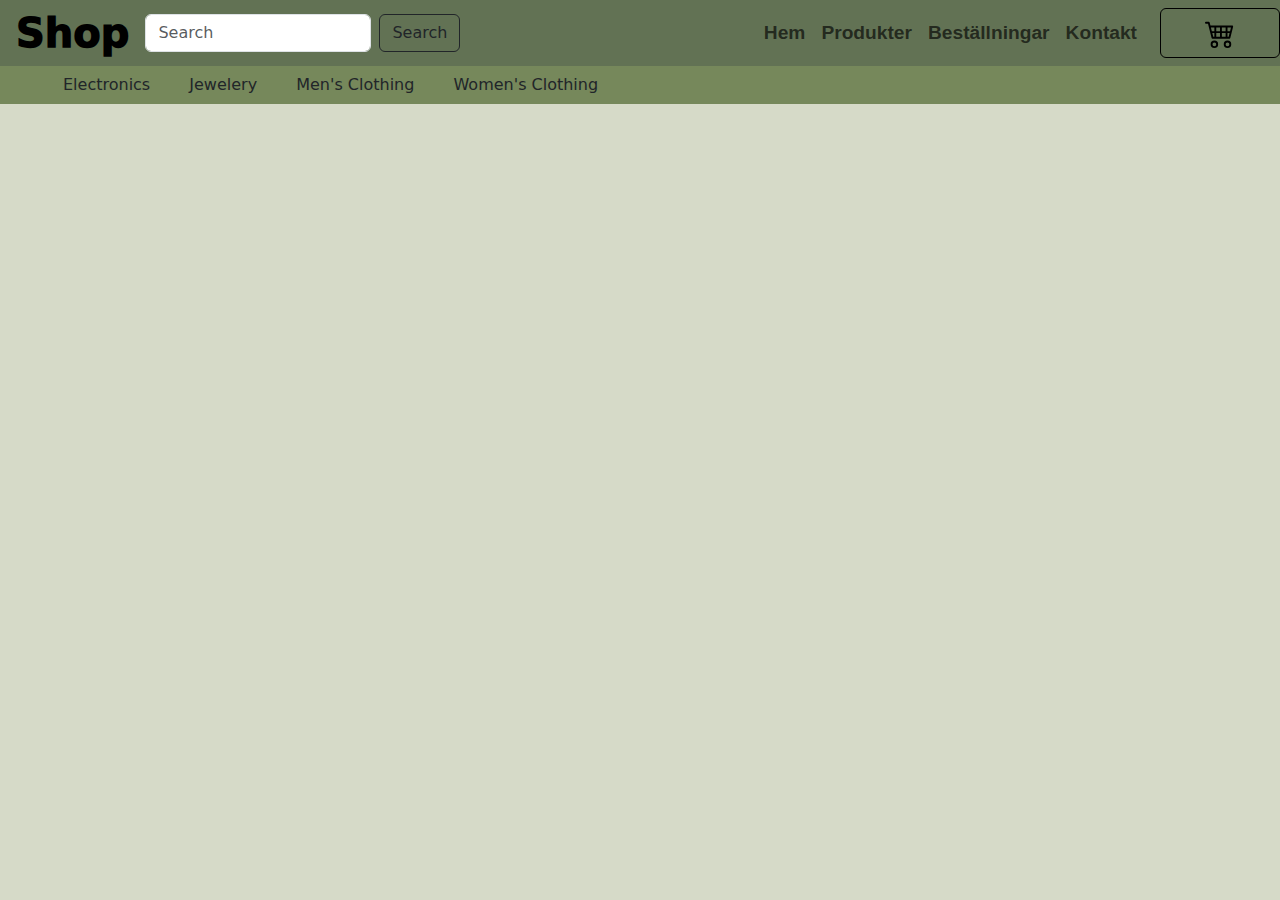
==== index.html @ 72ec9987 "fix increment & decrement" ====
<!DOCTYPE html>
<html lang="en">

<head>
    <meta charset="UTF-8">
    <meta name="viewport" content="width=device-width, initial-scale=1.0">
    <link href="https://cdn.jsdelivr.net/npm/bootstrap@5.3.3/dist/css/bootstrap.min.css" rel="stylesheet"
        integrity="sha384-QWTKZyjpPEjISv5WaRU9OFeRpok6YctnYmDr5pNlyT2bRjXh0JMhjY6hW+ALEwIH" crossorigin="anonymous">
    <link rel="stylesheet" href="style.css">
    <title>Shop</title>
</head>

<body class="body">
    <div id="navbar-wrapper">
        <nav class="row navbar navbar-expand-lg bg-transparent">

            <!--Shop logo-->
            <div class="container-fluid">
                <div class="d-flex align-item-center">
                    <a class="navbar-brand fs-1 ps-3">Shop</a>
                </div>

                <!--Search bar-->

                <div class="collapse navbar-collapse">
                    <form class="d-flex" role="search">
                        <input class="form-control me-2" type="search" placeholder="Search" aria-label="Search">
                        <button class="btn btn-outline-dark" type="submit">Search</button>
                    </form>
                </div>
                <div class="d-flex">

                    <div class="collapse navbar-collapse headboard">
                        <ul class="navbar-nav me-auto mb-2 mb-lg-0">
                            <li><a href="#" class="nav-link a" data-page="home">Hem</a></li>
                            <li><a href="#" class="nav-link b" data-page="product">Produkter</a></li>
                            <li><a href="#" class="nav-link c" data-page="orderform">Beställningar</a></li>
                            <li><a href="#" class="nav-link d" data-page="contactform">Kontakt</a></li>
                        </ul>
                    </div>

                    <button class="navbar-toggler" type="button" data-bs-toggle="collapse"
                        data-bs-target="#navbarMenyBtn" aria-controls="navbarMenyBtn" aria-expanded="false"
                        aria-label="Toggle navigation">
                        <svg xmlns="http://www.w3.org/2000/svg" width="30" height="30" fill="currentColor"
                            class="bi bi-list" viewBox="0 0 16 16">
                            <path fill-rule="evenodd"
                                d="M2.5 12a.5.5 0 0 1 .5-.5h10a.5.5 0 0 1 0 1H3a.5.5 0 0 1-.5-.5m0-4a.5.5 0 0 1 .5-.5h10a.5.5 0 0 1 0 1H3a.5.5 0 0 1-.5-.5m0-4a.5.5 0 0 1 .5-.5h10a.5.5 0 0 1 0 1H3a.5.5 0 0 1-.5-.5" />
                        </svg>
                    </button>

                    <!--cart Button-->
                    <button class="cartBTN" data-bs-toggle="offcanvas" data-bs-target="#offcanvasExample"
                        aria-controls="offcanvasExample">
                        <svg xmlns="http://www.w3.org/2000/svg" width="30" height="30" fill="currentColor"
                            class="bi bi-cart4" viewBox="0 0 16 16">
                            <path
                                d="M0 2.5A.5.5 0 0 1 .5 2H2a.5.5 0 0 1 .485.379L2.89 4H14.5a.5.5 0 0 1 .485.621l-1.5 6A.5.5 0 0 1 13 11H4a.5.5 0 0 1-.485-.379L1.61 3H.5a.5.5 0 0 1-.5-.5M3.14 5l.5 2H5V5zM6 5v2h2V5zm3 0v2h2V5zm3 0v2h1.36l.5-2zm1.11 3H12v2h.61zM11 8H9v2h2zM8 8H6v2h2zM5 8H3.89l.5 2H5zm0 5a1 1 0 1 0 0 2 1 1 0 0 0 0-2m-2 1a2 2 0 1 1 4 0 2 2 0 0 1-4 0m9-1a1 1 0 1 0 0 2 1 1 0 0 0 0-2m-2 1a2 2 0 1 1 4 0 2 2 0 0 1-4 0" />
                        </svg>
                    </button>
                </div>

            </div> <!--Container Fluid closes-->
        </nav>
        <!--pop up menu list in small screen-->
        <div class="collapse navbar-collapse bg-white" id="navbarMenyBtn">
            <div>
                <form class="d-flex" role="search">
                    <input class="form-control me-2" type="search" placeholder="Search" aria-label="Search">
                    <button class="searchBTNSmall btn-outline-dark" type="submit">Search</button>
                </form>
            </div>
            <ul class="navbar-nav me-auto mb-2 mb-lg-0">
                <li class="nav-item">
                    <a class="nav-link active" aria-current="page" href="#" data-page="home">Home</a>
                </li>

                <li class="nav-item">
                    <a class="nav-link" href="#" data-page="product">Produkter</a>
                </li>
                <li class="nav-item">
                    <a class="nav-link" href="#" data-page="contactform">Kontakta Oss</a>
                </li>
                <li class="nav-item">
                    <a class="nav-link" href="#" data-page="orderform">Beställningar</a>
                </li>
            </ul>
        </div>
    </div>

    <div id="wrapper-gender">
        <div class="row text-centerHerr">
            <ul class="list-inline" style="margin: 0;" id="categoryLink">
                <li class="btn list-inline-item" data-page="/category/electronics">Electronics</li>
                <li class="btn list-inline-item" data-page="/category/jewelery">Jewelery</li>
                <li class="btn list-inline-item" data-page="/category/mensclothing">Men's Clothing</li>
                <li class="btn list-inline-item" data-page="/category/womensclothing">Women's Clothing</li>
            </ul>
        </div>
    </div>

    <!--cart tab: pop up-->
    <div class="offcanvas offcanvas-end" tabindex="-1" id="offcanvasExample" aria-labelledby="offcanvasExampleLabel">
        <div class="offcanvas-header">
            <h5 class="offcanvas-title" id="offcanvasExampleLabel">Cart</h5>
            <button type="button" class="btn-close" data-bs-dismiss="offcanvas" aria-label="Close"></button>
        </div>
        <div class="offcanvas-body">
            <div>
                Some products here...
            </div>
        </div>
    </div>

    <div id="content">
        <!-- Dynamisk kontent laddas här -->
    </div>

    <!-- Footer -->
    <footer class="row">

    </footer>

    <script src="https://ajax.googleapis.com/ajax/libs/jquery/3.5.1/jquery.min.js"></script>
    <script src="script.js"></script>
    <script>
        $(document).ready(function () {
            function loadContent(page) {
                $.ajax({
                    url: page + '.html',
                    dataType: 'html',
                    success: function (response) {
                        $('#content').html(response);
                    },
                    error: function (xhr, status, error) {
                        console.error('Error loading page: ' + page, status, error);
                    }
                });
            }

            loadContent('home');

            $('.nav-link').click(function (e) {
                e.preventDefault();

                let page = $(this).data('page');
                loadContent(page);
            });

            $('.list-inline-item').click(function (e) {
                e.preventDefault();

                let page = $(this).data('page');
                loadContent(page);
            });

            $(document).on('click', '.btn-primary', function (e) {
                e.preventDefault();
                loadContent('orderform');
            });
        });
    </script>

    <script src="https://cdn.jsdelivr.net/npm/bootstrap@5.3.3/dist/js/bootstrap.bundle.min.js"
        integrity="sha384-YvpcrYf0tY3lHB60NNkmXc5s9fDVZLESaAA55NDzOxhy9GkcIdslK1eN7N6jIeHz"
        crossorigin="anonymous"></script>

</body>

</html>
---- style.css ----
.headboard {
    font-weight: 1000;
    font-size: 1.2em;
    padding: 0px 15px;
    color: black;
    font-family: 'Poppins', sans-serif;
}

.headboard .a:hover{
    text-decoration: underline;
}
.headboard .b:hover{
    text-decoration: underline;
}
.headboard .c:hover{
    text-decoration: underline;
}
.headboard .d:hover{
    text-decoration: underline;
}

#navbar-wrapper {
    position: sticky;
    top: 0;
    z-index: 1000;
    width: 100%;
}

#wrapper-gender {
    position: sticky;
    font-weight: 500;
    top: 67px;
    z-index: 1000;
    width: 100%;
    background: #76885B;
    text-align: left;
    padding-left: 50px;

}


.cartBTN {
    width: 120px;
    height: 50px;
    background: transparent;
    border: 1px solid black;
    border-radius: 6px;
    cursor: pointer;
    font-size: 1.1em;
    color: black;
    font-weight: 500;
    transition: 0.5s;
}

.cartBTN:hover {
    background: white;
    color: black;

}

.align-bottom-left {
    position: absolute;
    bottom: 0;
    right: 0;
    margin: 10px;
}

body .container-fluid {
    background: #627254;
    margin-top: -10px;
    margin-bottom: -10px;


}

body {
    background: #D6DAC8;
    overflow-x: hidden;
}
.collapse navbar-collapse{
    border: 1px solid black;
    font-size: 2em;
}

.navbar-collapse .navbar-nav li {
    font-weight: 600;

}

.navbar-toggler:not(.collapsed) {
    border: 1px solid black;
}

.searchBTNSmall {
    width: 100px;
    height: 37px;
    border: 1px solid black;
    font-weight: 500;
    background: transparent;
    border-radius: 6px;


}

.navbar-brand {
    font-weight: 1000;
}

.list-inline-item:hover{
    text-decoration: underline;
}

.num {
    border-left: 1px solid black;
    border-right: 1px solid black;
}
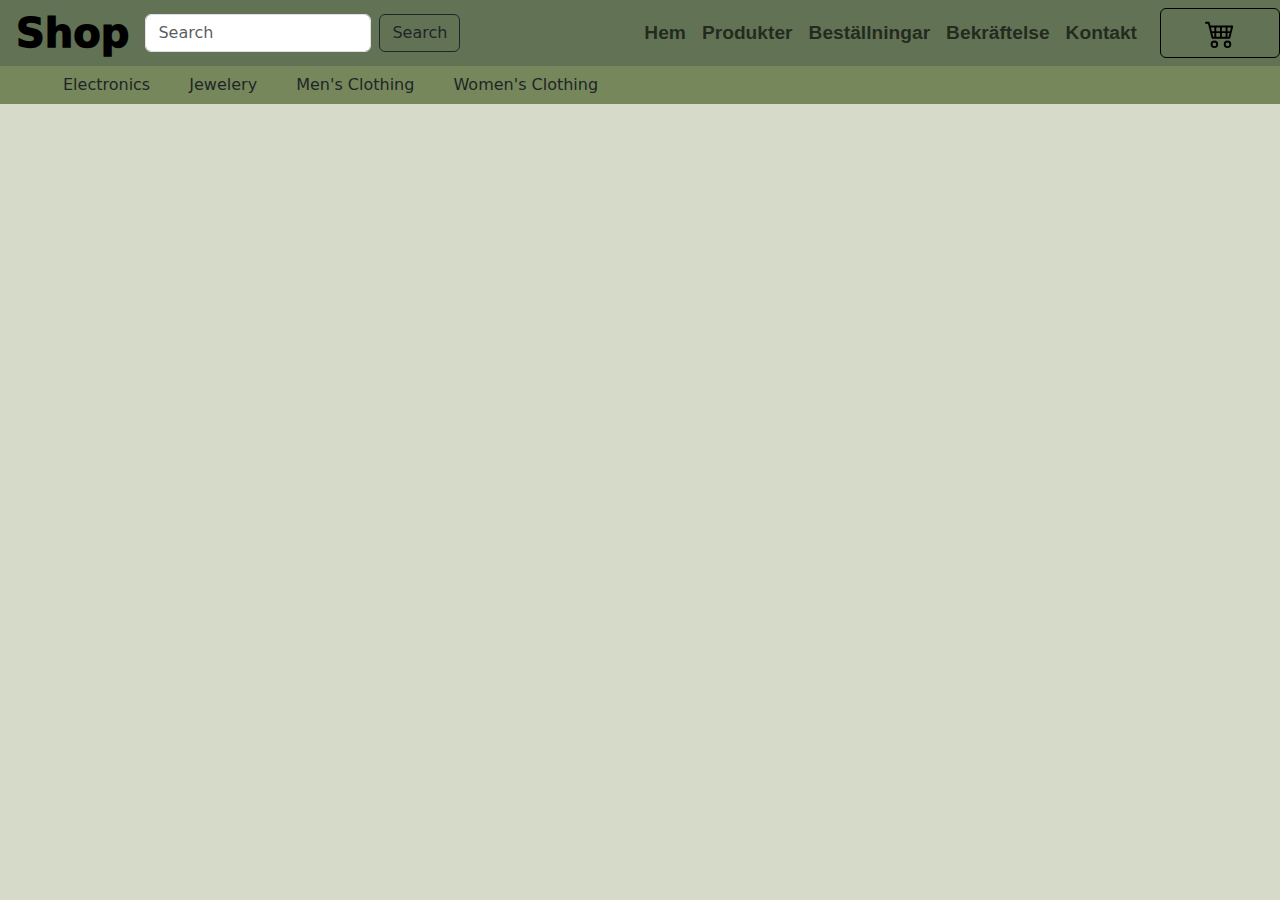
==== commit b00e9269: "send confirm order to confirmPage" ====
--- a/index.html
+++ b/index.html
@@ -32,10 +32,11 @@
 
                     <div class="collapse navbar-collapse headboard">
                         <ul class="navbar-nav me-auto mb-2 mb-lg-0">
-                            <li><a href="#" class="nav-link a" data-page="home">Hem</a></li>
-                            <li><a href="#" class="nav-link b" data-page="product">Produkter</a></li>
-                            <li><a href="#" class="nav-link c" data-page="orderform">Beställningar</a></li>
-                            <li><a href="#" class="nav-link d" data-page="contactform">Kontakt</a></li>
+                            <li><a href="#" class="nav-link" data-page="home">Hem</a></li>
+                            <li><a href="#" class="nav-link" data-page="product">Produkter</a></li>
+                            <li><a href="#" class="nav-link" data-page="orderform">Beställningar</a></li>
+                            <li><a href="#" class="nav-link" data-page="confirmOrder">Bekräftelse</a></li>
+                            <li><a href="#" class="nav-link" data-page="contactform">Kontakt</a></li>
                         </ul>
                     </div>
 
@@ -84,6 +85,9 @@
                 <li class="nav-item">
                     <a class="nav-link" href="#" data-page="orderform">Beställningar</a>
                 </li>
+                <li class="nav-item">
+                    <a class="nav-link" href="#" data-page="confirmOrder">Bekräftelse</a>
+                </li>
             </ul>
         </div>
     </div>
@@ -125,20 +129,19 @@
     <script src="script.js"></script>
     <script>
         $(document).ready(function () {
-            function loadContent(page) {
-                $.ajax({
-                    url: page + '.html',
-                    dataType: 'html',
-                    success: function (response) {
-                        $('#content').html(response);
-                    },
-                    error: function (xhr, status, error) {
-                        console.error('Error loading page: ' + page, status, error);
-                    }
-                });
-            }
+
 
             loadContent('home');
+
+            $(document).on('click', '.btn-primary', function (e) {
+                e.preventDefault();
+                loadContent('orderform');
+            });
+
+            $(document).on('click', '#submitOrderBtn', function (e) {
+                e.preventDefault();
+                loadContent('confirmOrder');
+            });
 
             $('.nav-link').click(function (e) {
                 e.preventDefault();
@@ -154,10 +157,7 @@
                 loadContent(page);
             });
 
-            $(document).on('click', '.btn-primary', function (e) {
-                e.preventDefault();
-                loadContent('orderform');
-            });
+
         });
     </script>
 
--- a/style.css
+++ b/style.css
@@ -7,16 +7,7 @@
     font-family: 'Poppins', sans-serif;
 }
 
-.headboard .a:hover{
-    text-decoration: underline;
-}
-.headboard .b:hover{
-    text-decoration: underline;
-}
-.headboard .c:hover{
-    text-decoration: underline;
-}
-.headboard .d:hover{
+.navbar-nav li:hover{
     text-decoration: underline;
 }
 
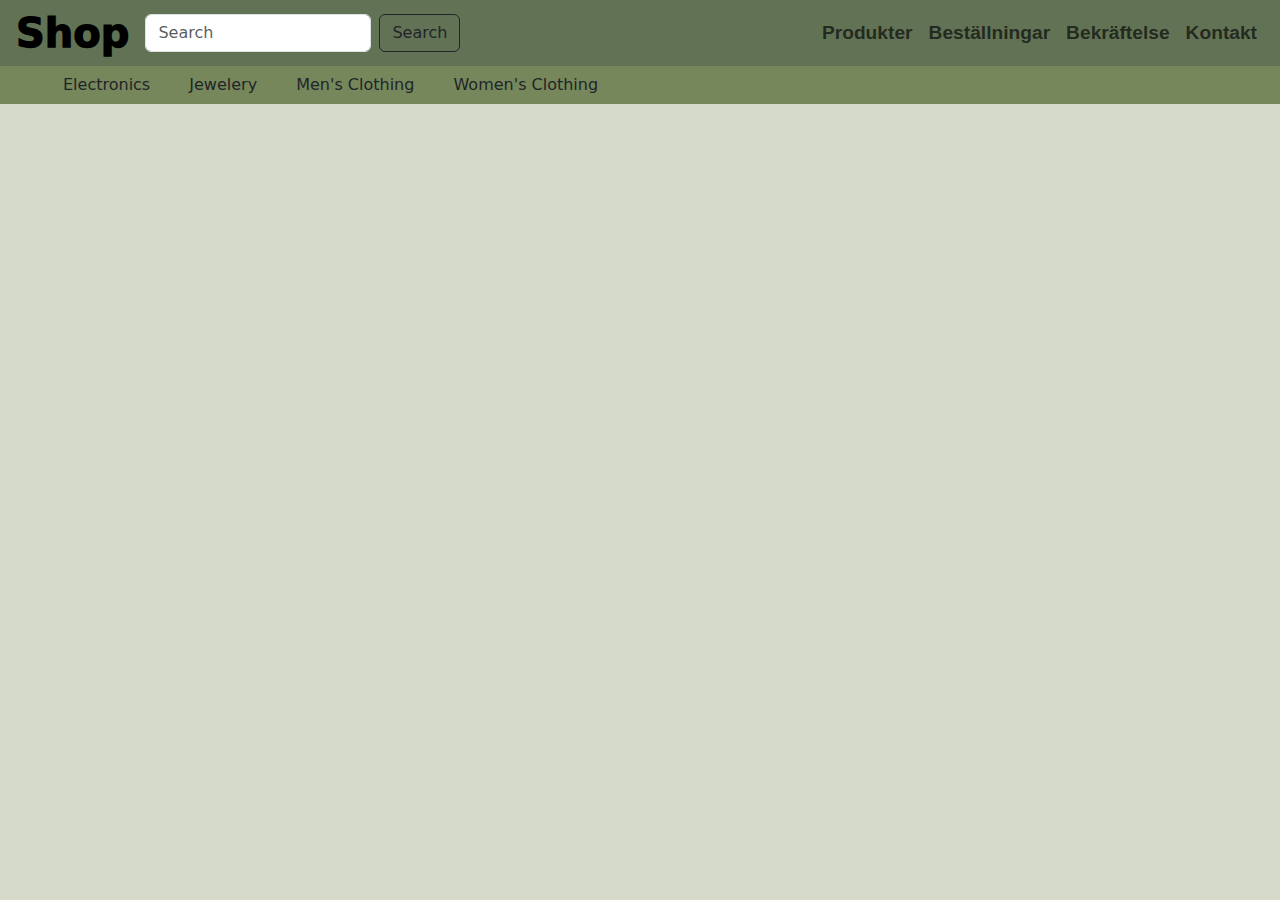
==== commit 99607f25: "take away pop up cart and home" ====
--- a/index.html
+++ b/index.html
@@ -32,7 +32,7 @@
 
                     <div class="collapse navbar-collapse headboard">
                         <ul class="navbar-nav me-auto mb-2 mb-lg-0">
-                            <li><a href="#" class="nav-link" data-page="home">Hem</a></li>
+                            <!-- <li><a href="#" class="nav-link" data-page="home">Hem</a></li> -->
                             <li><a href="#" class="nav-link" data-page="product">Produkter</a></li>
                             <li><a href="#" class="nav-link" data-page="orderform">Beställningar</a></li>
                             <li><a href="#" class="nav-link" data-page="confirmOrder">Bekräftelse</a></li>
@@ -51,14 +51,14 @@
                     </button>
 
                     <!--cart Button-->
-                    <button class="cartBTN" data-bs-toggle="offcanvas" data-bs-target="#offcanvasExample"
+                    <!-- <button class="cartBTN" data-bs-toggle="offcanvas" data-bs-target="#offcanvasExample"
                         aria-controls="offcanvasExample">
                         <svg xmlns="http://www.w3.org/2000/svg" width="30" height="30" fill="currentColor"
                             class="bi bi-cart4" viewBox="0 0 16 16">
                             <path
                                 d="M0 2.5A.5.5 0 0 1 .5 2H2a.5.5 0 0 1 .485.379L2.89 4H14.5a.5.5 0 0 1 .485.621l-1.5 6A.5.5 0 0 1 13 11H4a.5.5 0 0 1-.485-.379L1.61 3H.5a.5.5 0 0 1-.5-.5M3.14 5l.5 2H5V5zM6 5v2h2V5zm3 0v2h2V5zm3 0v2h1.36l.5-2zm1.11 3H12v2h.61zM11 8H9v2h2zM8 8H6v2h2zM5 8H3.89l.5 2H5zm0 5a1 1 0 1 0 0 2 1 1 0 0 0 0-2m-2 1a2 2 0 1 1 4 0 2 2 0 0 1-4 0m9-1a1 1 0 1 0 0 2 1 1 0 0 0 0-2m-2 1a2 2 0 1 1 4 0 2 2 0 0 1-4 0" />
                         </svg>
-                    </button>
+                    </button> -->
                 </div>
 
             </div> <!--Container Fluid closes-->
@@ -72,9 +72,9 @@
                 </form>
             </div>
             <ul class="navbar-nav me-auto mb-2 mb-lg-0">
-                <li class="nav-item">
-                    <a class="nav-link active" aria-current="page" href="#" data-page="home">Home</a>
-                </li>
+                <!-- <li class="nav-item"> -->
+                    <!-- <a class="nav-link active" aria-current="page" href="#" data-page="home">Home</a> -->
+                <!-- </li> -->
 
                 <li class="nav-item">
                     <a class="nav-link" href="#" data-page="product">Produkter</a>
@@ -104,7 +104,7 @@
     </div>
 
     <!--cart tab: pop up-->
-    <div class="offcanvas offcanvas-end" tabindex="-1" id="offcanvasExample" aria-labelledby="offcanvasExampleLabel">
+    <!-- <div class="offcanvas offcanvas-end" tabindex="-1" id="offcanvasExample" aria-labelledby="offcanvasExampleLabel">
         <div class="offcanvas-header">
             <h5 class="offcanvas-title" id="offcanvasExampleLabel">Cart</h5>
             <button type="button" class="btn-close" data-bs-dismiss="offcanvas" aria-label="Close"></button>
@@ -114,7 +114,7 @@
                 Some products here...
             </div>
         </div>
-    </div>
+    </div> -->
 
     <div id="content">
         <!-- Dynamisk kontent laddas här -->
@@ -131,7 +131,7 @@
         $(document).ready(function () {
 
 
-            loadContent('home');
+            loadContent('product');
 
             $(document).on('click', '.btn-primary', function (e) {
                 e.preventDefault();
--- a/style.css
+++ b/style.css
@@ -105,4 +105,4 @@
 .num {
     border-left: 1px solid black;
     border-right: 1px solid black;
-}+}
